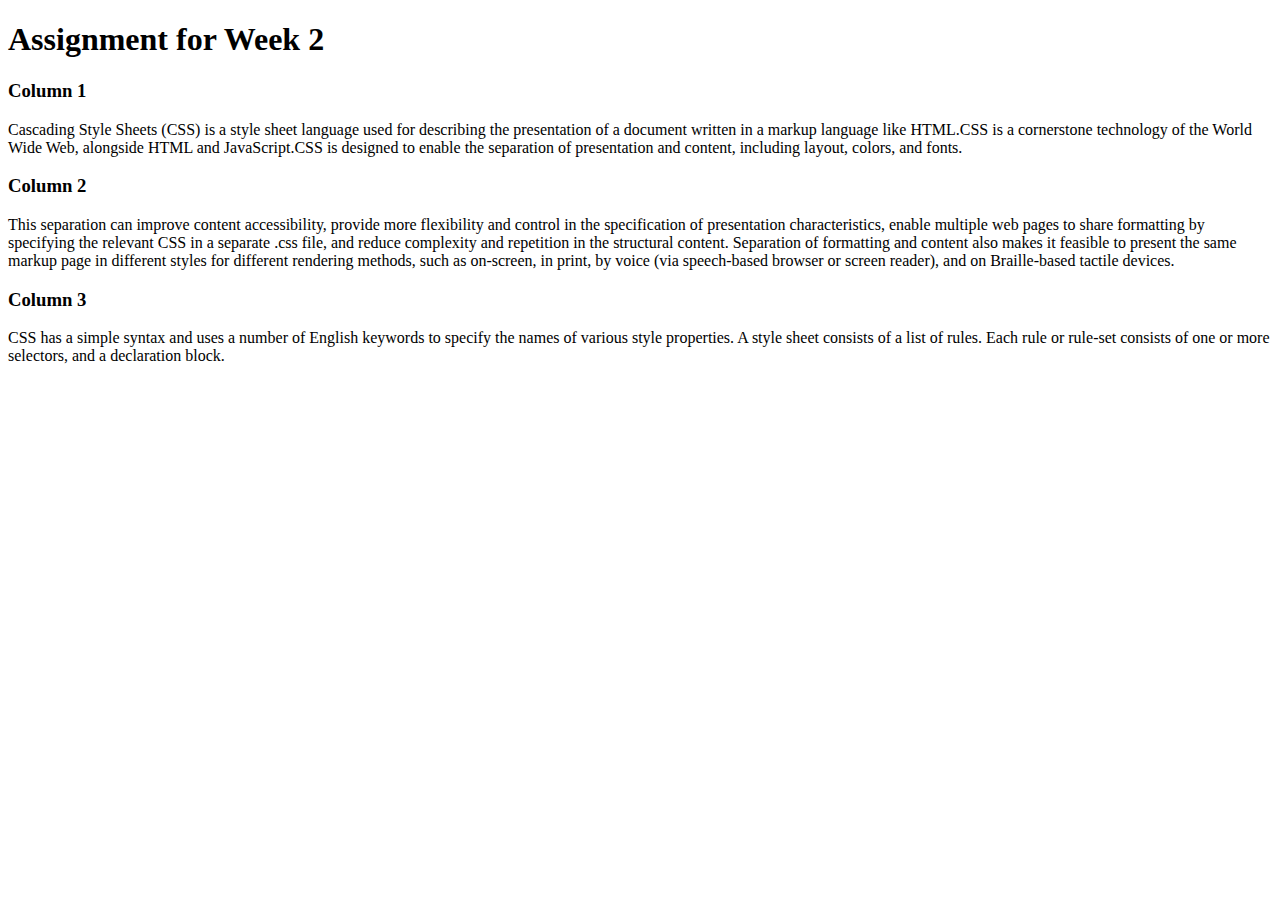
==== Module2-solution/index.html @ fde9bbe2 "Add files via upload" ====
<!DOCTYPE html>
<html>
<head>
	<meta charset="utf-8">
	<title>Assignment 2</title>
	<link rel="stylesheet" type="text/css" href="css/week2.css">
</head>
<body>
	<h1 class="title">Assignment for Week 2</h1>
	<div class="row">
		<div class="column c1">
			<h3 class="column_title c_title1">Column 1</h3>
		
			<p class="column_data"> Cascading Style Sheets (CSS) is a style sheet language used for describing the presentation of a document written in a markup language like HTML.CSS is a cornerstone technology of the World Wide Web, alongside HTML and JavaScript.CSS is designed to enable the separation of presentation and content, including layout, colors, and fonts.</p>
		</div>

		<div class="column c2">
			<h3 class="column_title c_title2">Column 2</h3>
			<p class="column_data"> This separation can improve content accessibility, provide more flexibility and control in the specification of presentation characteristics, enable multiple web pages to share formatting by specifying the relevant CSS in a separate .css file, and reduce complexity and repetition in the structural content.

Separation of formatting and content also makes it feasible to present the same markup page in different styles for different rendering methods, such as on-screen, in print, by voice (via speech-based browser or screen reader), and on Braille-based tactile devices. </p>
		</div>

		<div class="column c3">
			<h3 class="column_title">Column 3</h3>
			<p class="column_data"> CSS has a simple syntax and uses a number of English keywords to specify the names of various style properties.

A style sheet consists of a list of rules. Each rule or rule-set consists of one or more selectors, and a declaration block.</p>
		</div>
	</div>


	
</body>
</html>
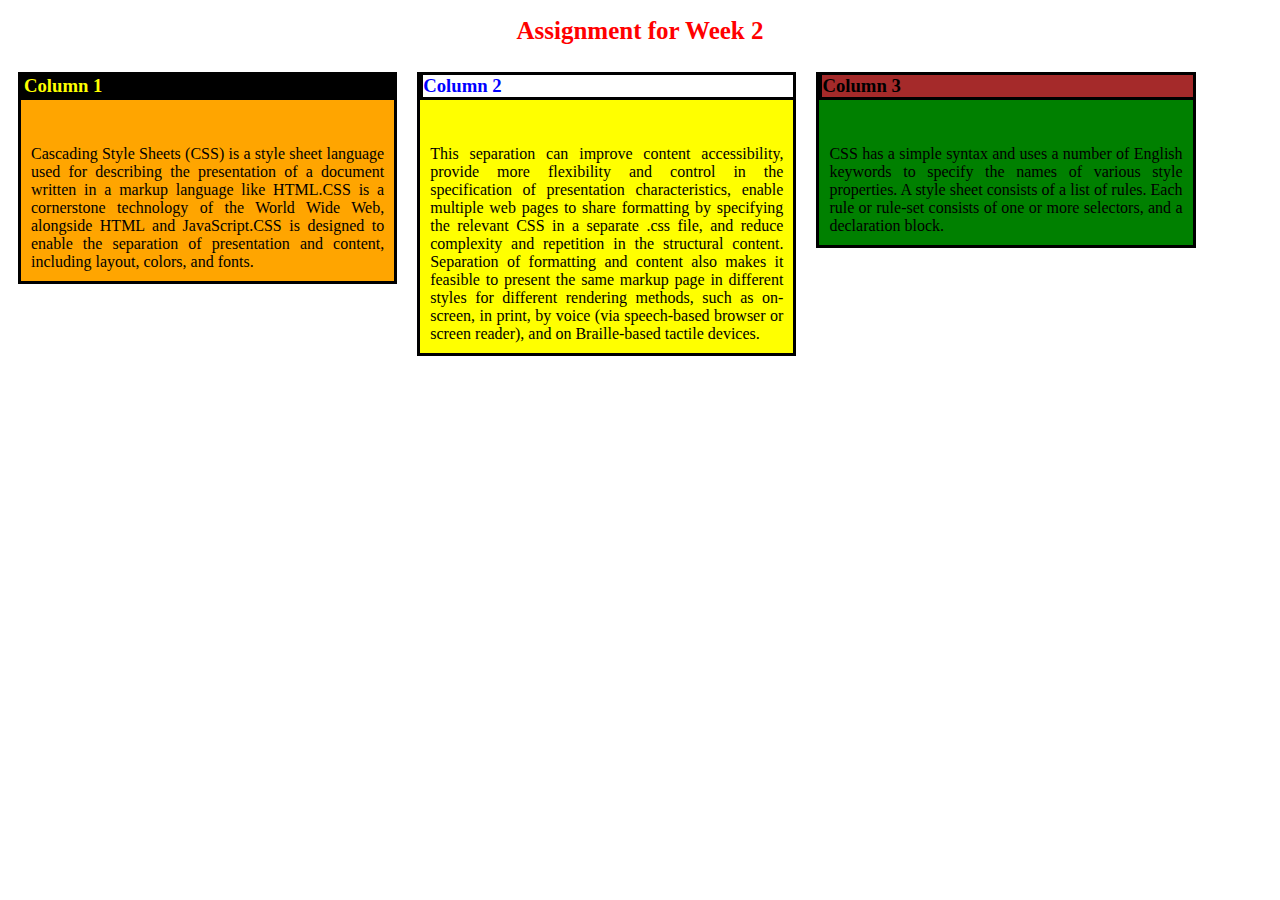
==== commit e4706c2c: "Update index.html" ====
--- a/Module2-solution/index.html
+++ b/Module2-solution/index.html
@@ -3,7 +3,7 @@
 <head>
 	<meta charset="utf-8">
 	<title>Assignment 2</title>
-	<link rel="stylesheet" type="text/css" href="css/week2.css">
+	<link rel="stylesheet" type="text/css" href="CSS/week2.css">
 </head>
 <body>
 	<h1 class="title">Assignment for Week 2</h1>
@@ -32,4 +32,4 @@
 
 	
 </body>
-</html>+</html>
--- a/Module2-solution/CSS/week2.css
+++ b/Module2-solution/CSS/week2.css
@@ -0,0 +1,93 @@
+.title{
+	text-align: center;
+	color:red;
+	font-size: 25px;
+}
+
+.row {
+	display: table;
+	clear:both;
+	content: "";
+}
+
+/*Code for each column*/
+.column{
+	text-align: justify;
+	float:left;
+	border: solid black;
+	box-sizing: border-box;
+	margin: 10px;
+	width: 30%;
+	position: relative;
+}
+
+/*Color for column1*/
+.c1{
+	background-color: orange;
+}
+
+/*Color for column2*/
+.c2{
+	background-color: yellow;
+}
+
+/*Color for column3*/
+.c3{
+	background-color: green;
+}
+
+.column_title{
+	margin-top:0;
+	float:center;
+	background-color: brown;
+	border-left:solid black;
+	border-bottom: solid black;
+	position: relative;
+
+}
+
+/*Color for column1 title*/
+.c_title1{
+	background-color:black ;
+	color:yellow;
+}
+
+
+.c_title2{
+	background-color: white;
+	color:blue;
+}
+
+
+.column_data{
+	text-align:justify;
+	margin:10px;
+	word-wrap:break-word;
+	margin-top: 45px;
+	font: 40%;
+	position: relative;
+	
+	
+}
+
+@media (min-width: 991px){
+	.column1,.column2,.column3{
+		width:30%;
+	}
+}
+
+@media (min-width: 768px) and (max-width: 991px){
+	.column1,.column2{
+		width: 45%;
+
+	}
+	.column3{
+		width:93%;
+	}
+
+}
+
+@media (max-width: 767px) {
+	.column1,.column2,.column3{
+		width:90%;
+	}